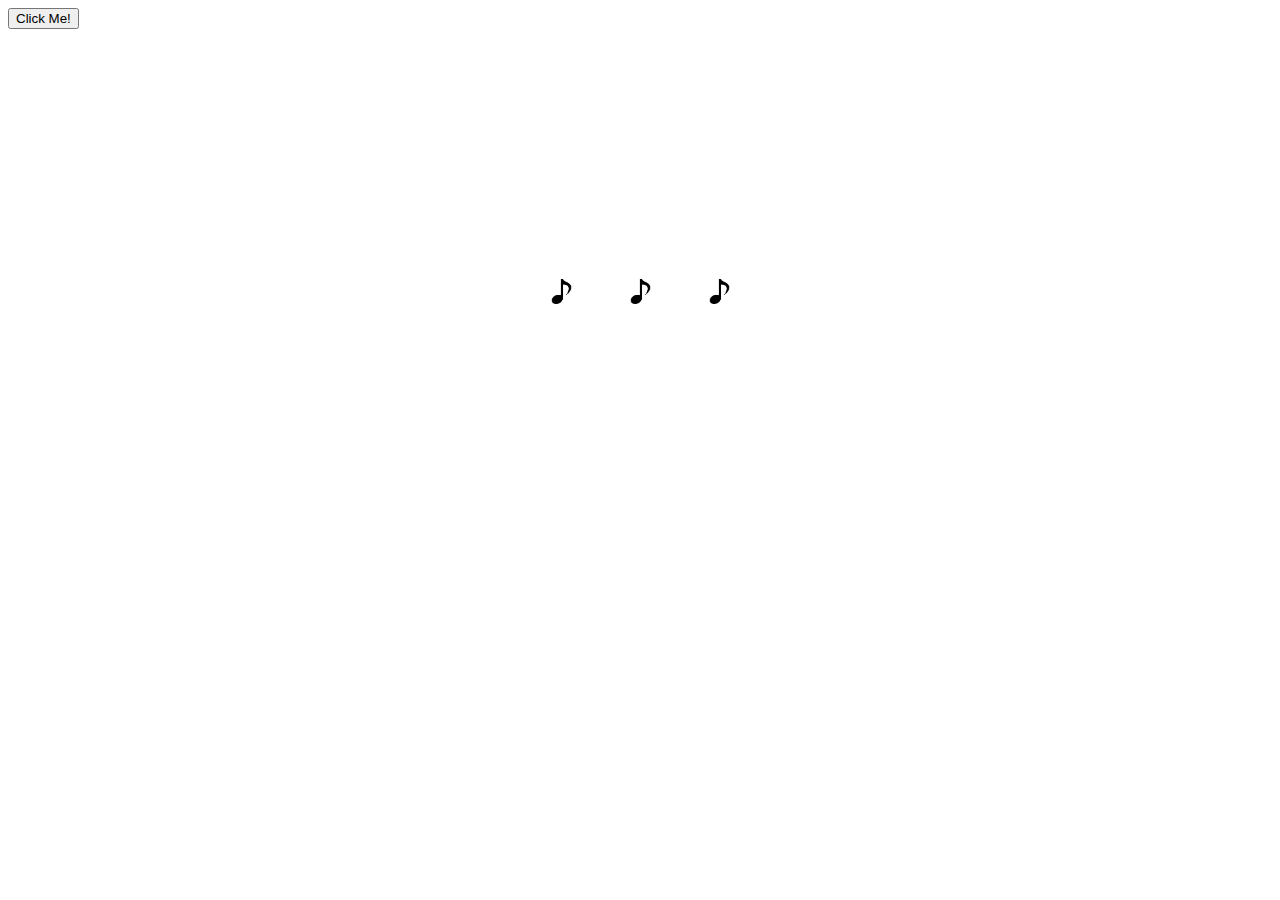
==== static/notes-page-loader.html @ 9e6eac62 "Tested around with new custom loading animation. Currently works is test file but not when implement" ====
<head>
    <style>
    #musical-notes-loader {
        height: 525px;
    }
    #musical-notes-loader img {
        padding-top: 250px;
        padding-bottom:250px;
        height: 25px;
    }
    #note1 {
        padding-right: 50px;
    }
    #note3 {
        padding-left: 50px;
    }

    </style>
</head>
<body>
<button type="button" id="button">Click Me!</button>
<div id="musical-notes-loader">
    <center>
        <img id='note1' src='noun_130928.png'>
        <img id='note2' src='noun_130928.png'>
        <img id='note3' src='noun_130928.png'>
    </center>
</div>

<script src="https://code.jquery.com/jquery.js"></script>
<script>

$('#note1').hide()
$('#note2').hide()
$('#note3').hide()

var notesLoop = function(){
    console.log('Im here')
    $('#note1').fadeIn(500).fadeOut(500);
    setTimeout(function() {
        $('#note2').fadeIn(500).fadeOut(500);
    }, 1000);
    setTimeout(function(){
        $('#note3').fadeIn(500).fadeOut(500);
    }, 2000);
};

$("#button").on('click', function(){
    notesLoop()
    var timer = 0
    for (var i=0; i<10; i++){
        timer = timer + 3000;
        setTimeout(function (){ 
            notesLoop();}, timer);
    }
});

</script>
</body>
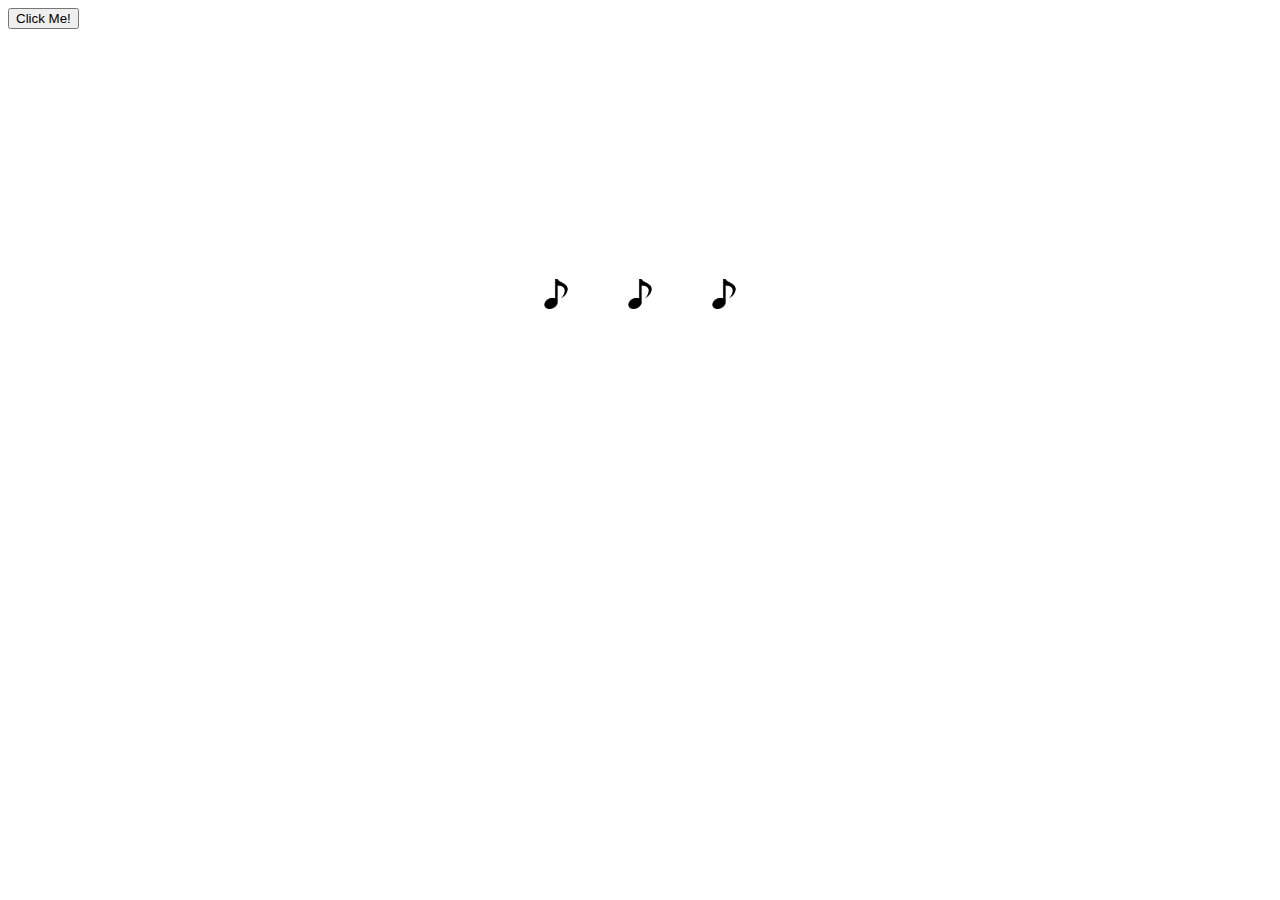
==== commit e697d45c: "Found bug in notes loading animation." ====
--- a/static/notes-page-loader.html
+++ b/static/notes-page-loader.html
@@ -4,15 +4,15 @@
         height: 525px;
     }
     #musical-notes-loader img {
-        padding-top: 250px;
-        padding-bottom:250px;
-        height: 25px;
+        margin-top: 250px;
+        margin-bottom:250px;
+        height: 30px;
     }
     #note1 {
-        padding-right: 50px;
+        margin-right: 50px;
     }
     #note3 {
-        padding-left: 50px;
+        margin-left: 50px;
     }
 
     </style>
